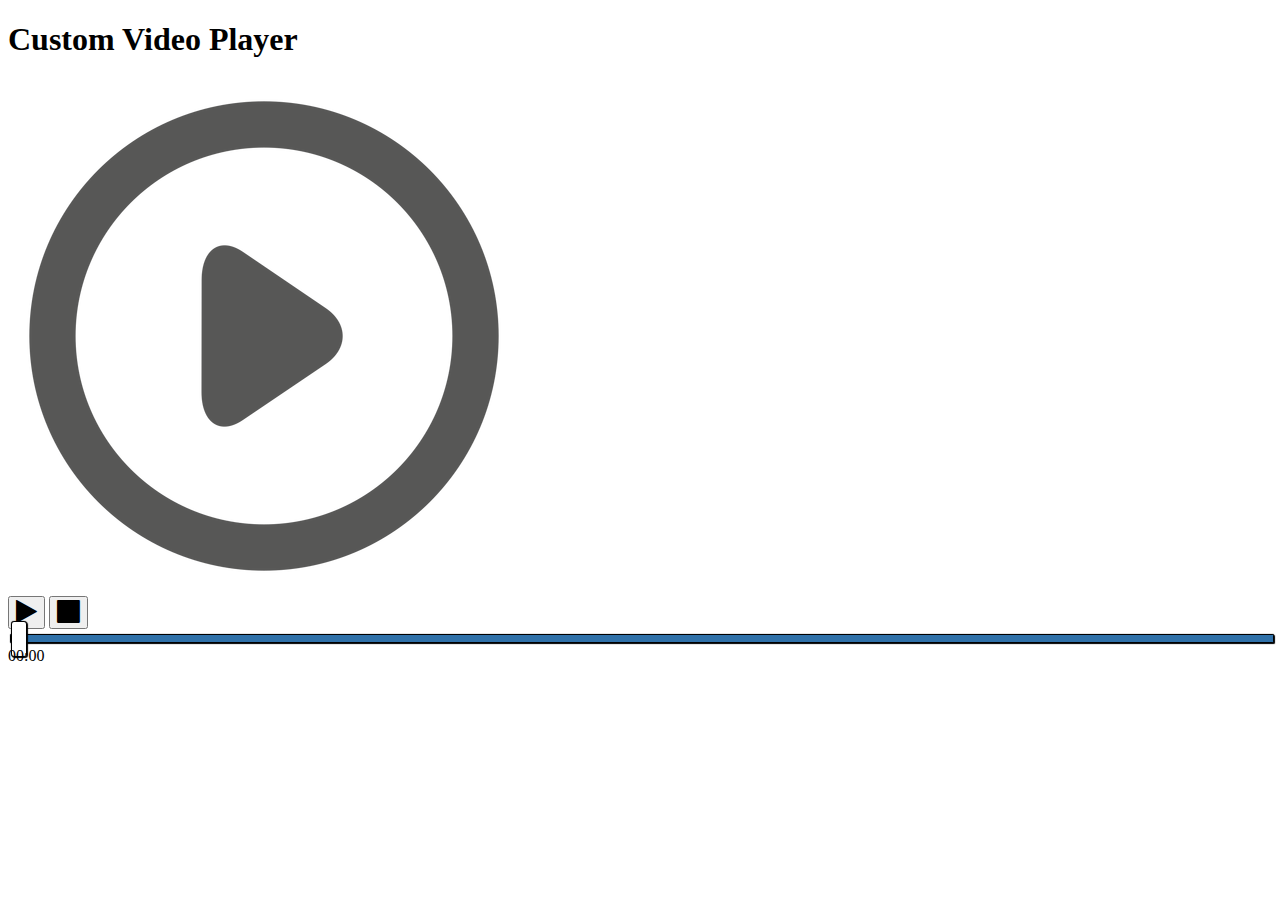
==== custom-video-player/index.html @ b64e5907 "Commit inicial do custom video player" ====
<!DOCTYPE html>
<html lang="en">
  <head>
    <meta charset="UTF-8" />
    <meta name="viewport" content="width=device-width, initial-scale=1.0" />
    <title>Custom Video Player</title>
    <link href="https://stackpath.bootstrapcdn.com/font-awesome/4.7.0/css/font-awesome.min.css" rel="stylesheet" />
    <link rel="stylesheet" href="css/progress.css" />
    <link rel="stylesheet" href="css/style.css" />
  </head>
  <body>
    <h1>Custom Video Player</h1>
    <video src="videos/gone.mp4" id="video" class="screen" poster="img/poster.png"></video>
    <div class="controls">
      <button class="btn" id="play"><i class="fa fa-play fa-2x"></i></button>
      <button class="btn" id="play"><i class="fa fa-stop fa-2x"></i></button>
      <input type="range" id="progress" class="progress" min="0" max="100" step="0.1" value="0" />
      <span class="timestamp" id="timestamp">00:00</span>
    </div>

    <script src="script.js"></script>
  </body>
</html>
---- custom-video-player/css/progress.css ----
/* SOURCE: https://css-tricks.com/styling-cross-browser-compatible-range-inputs-css/ */

input[type='range'] {
  -webkit-appearance: none; /* Hides the slider so that custom slider can be made */
  width: 100%; /* Specific width is required for Firefox. */
  background: transparent; /* Otherwise white in Chrome */
}

input[type='range']::-webkit-slider-thumb {
  -webkit-appearance: none;
}

input[type='range']:focus {
  outline: none; /* Removes the blue border. You should probably do some kind of focus styling for accessibility reasons though. */
}

input[type='range']::-ms-track {
  width: 100%;
  cursor: pointer;

  /* Hides the slider so custom styles can be added */
  background: transparent;
  border-color: transparent;
  color: transparent;
}

/* Special styling for WebKit/Blink */
input[type='range']::-webkit-slider-thumb {
  -webkit-appearance: none;
  border: 1px solid #000000;
  height: 36px;
  width: 16px;
  border-radius: 3px;
  background: #ffffff;
  cursor: pointer;
  margin-top: -14px; /* You need to specify a margin in Chrome, but in Firefox and IE it is automatic */
  box-shadow: 1px 1px 1px #000000, 0px 0px 1px #0d0d0d; /* Add cool effects to your sliders! */
}

/* All the same stuff for Firefox */
input[type='range']::-moz-range-thumb {
  box-shadow: 1px 1px 1px #000000, 0px 0px 1px #0d0d0d;
  border: 1px solid #000000;
  height: 36px;
  width: 16px;
  border-radius: 3px;
  background: #ffffff;
  cursor: pointer;
}

/* All the same stuff for IE */
input[type='range']::-ms-thumb {
  box-shadow: 1px 1px 1px #000000, 0px 0px 1px #0d0d0d;
  border: 1px solid #000000;
  height: 36px;
  width: 16px;
  border-radius: 3px;
  background: #ffffff;
  cursor: pointer;
}

input[type='range']::-webkit-slider-runnable-track {
  width: 100%;
  height: 8.4px;
  cursor: pointer;
  box-shadow: 1px 1px 1px #000000, 0px 0px 1px #0d0d0d;
  background: #3071a9;
  border-radius: 1.3px;
  border: 0.2px solid #010101;
}

input[type='range']:focus::-webkit-slider-runnable-track {
  background: #367ebd;
}

input[type='range']::-moz-range-track {
  width: 100%;
  height: 8.4px;
  cursor: pointer;
  box-shadow: 1px 1px 1px #000000, 0px 0px 1px #0d0d0d;
  background: #3071a9;
  border-radius: 1.3px;
  border: 0.2px solid #010101;
}

input[type='range']::-ms-track {
  width: 100%;
  height: 8.4px;
  cursor: pointer;
  background: transparent;
  border-color: transparent;
  border-width: 16px 0;
  color: transparent;
}
input[type='range']::-ms-fill-lower {
  background: #2a6495;
  border: 0.2px solid #010101;
  border-radius: 2.6px;
  box-shadow: 1px 1px 1px #000000, 0px 0px 1px #0d0d0d;
}
input[type='range']:focus::-ms-fill-lower {
  background: #3071a9;
}
input[type='range']::-ms-fill-upper {
  background: #3071a9;
  border: 0.2px solid #010101;
  border-radius: 2.6px;
  box-shadow: 1px 1px 1px #000000, 0px 0px 1px #0d0d0d;
}
input[type='range']:focus::-ms-fill-upper {
  background: #367ebd;
}
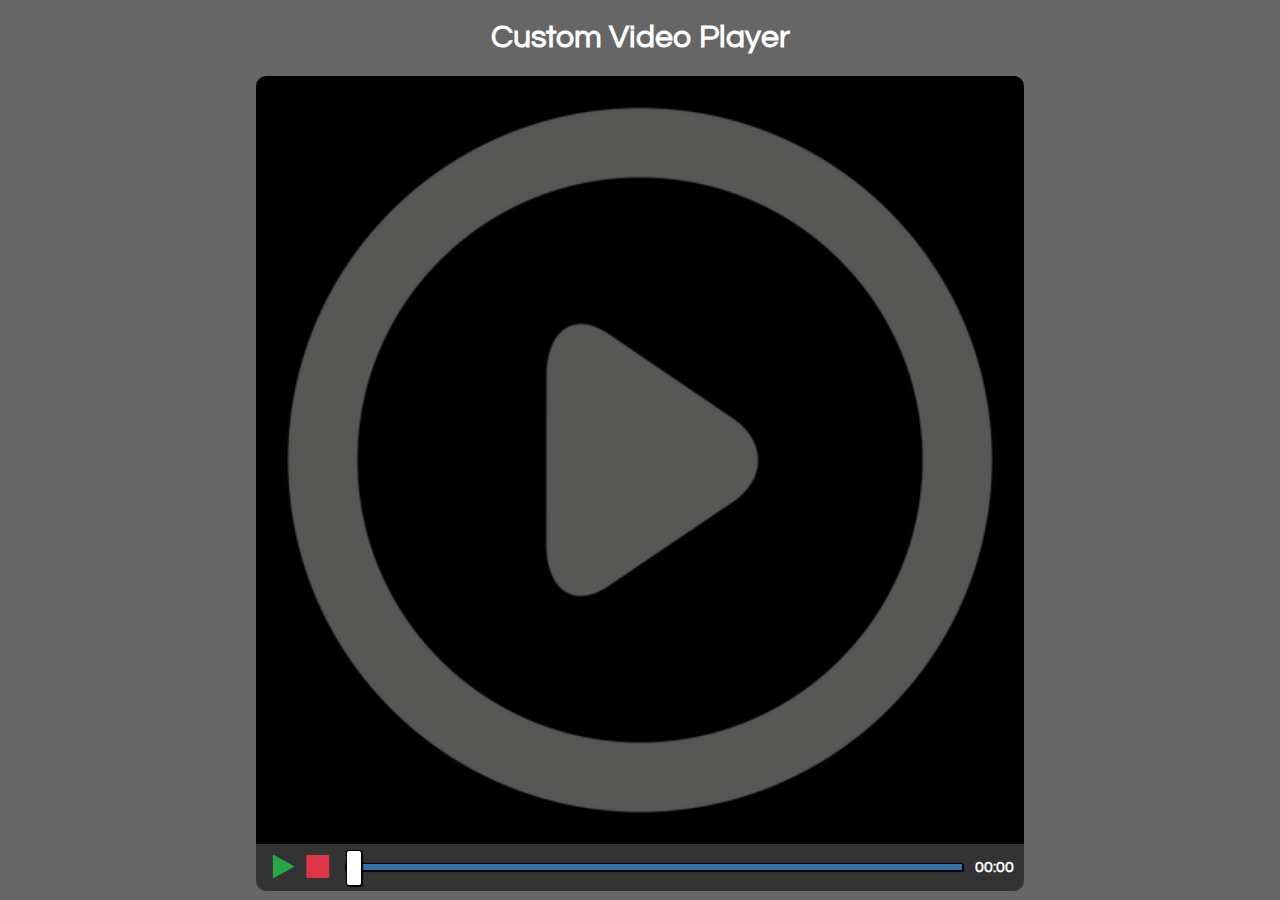
==== commit 038c0bb3: "Adiciona event listeners e implementa play/pause" ====
--- a/custom-video-player/index.html
+++ b/custom-video-player/index.html
@@ -12,8 +12,8 @@
     <h1>Custom Video Player</h1>
     <video src="videos/gone.mp4" id="video" class="screen" poster="img/poster.png"></video>
     <div class="controls">
-      <button class="btn" id="play"><i class="fa fa-play fa-2x"></i></button>
-      <button class="btn" id="play"><i class="fa fa-stop fa-2x"></i></button>
+      <button class="btn" id="play"><i class="fa fa-fw fa-play fa-2x"></i></button>
+      <button class="btn" id="stop"><i class="fa fa-fw fa-stop fa-2x"></i></button>
       <input type="range" id="progress" class="progress" min="0" max="100" step="0.1" value="0" />
       <span class="timestamp" id="timestamp">00:00</span>
     </div>
--- a/custom-video-player/css/style.css
+++ b/custom-video-player/css/style.css
@@ -0,0 +1,80 @@
+@import url('https://fonts.googleapis.com/css?family=Questrial&display=swap');
+
+* {
+  box-sizing: border-box;
+}
+
+body {
+  font-family: Questrial, sans-serif;
+  display: flex;
+  flex-direction: column;
+  align-items: center;
+  justify-content: center;
+  max-height: 100vh;
+  margin: 0;
+  background-color: #666;
+}
+
+h1 {
+  color: #fff;
+}
+
+.screen {
+  cursor: pointer;
+  width: 60%;
+  background-color: #000 !important;
+  border-top-left-radius: 10px;
+  border-top-right-radius: 10px;
+}
+
+.controls {
+  background-color: #333;
+  color: #fff;
+  width: 60%;
+  border-bottom-left-radius: 10px;
+  border-bottom-right-radius: 10px;
+  display: flex;
+  justify-content: center;
+  align-items: center;
+  padding: 10px;
+}
+
+.controls .btn {
+  border: 0;
+  background-color: transparent;
+  cursor: pointer;
+  padding: 0;
+}
+
+.btn:focus {
+  outline: 0;
+}
+
+.controls .fa-play {
+  color: #28a745;
+}
+
+.controls .fa-stop {
+  color: #dc3545;
+}
+
+.controls .fa-pause {
+  color: #fff;
+}
+
+.controls .progress {
+  margin-left: 10px;
+}
+
+.controls .timestamp {
+  color: #fff;
+  font-weight: bold;
+  margin-left: 10px;
+}
+
+@media (max-width: 800px) {
+  .screen,
+  .controls {
+    width: 90%;
+  }
+}
